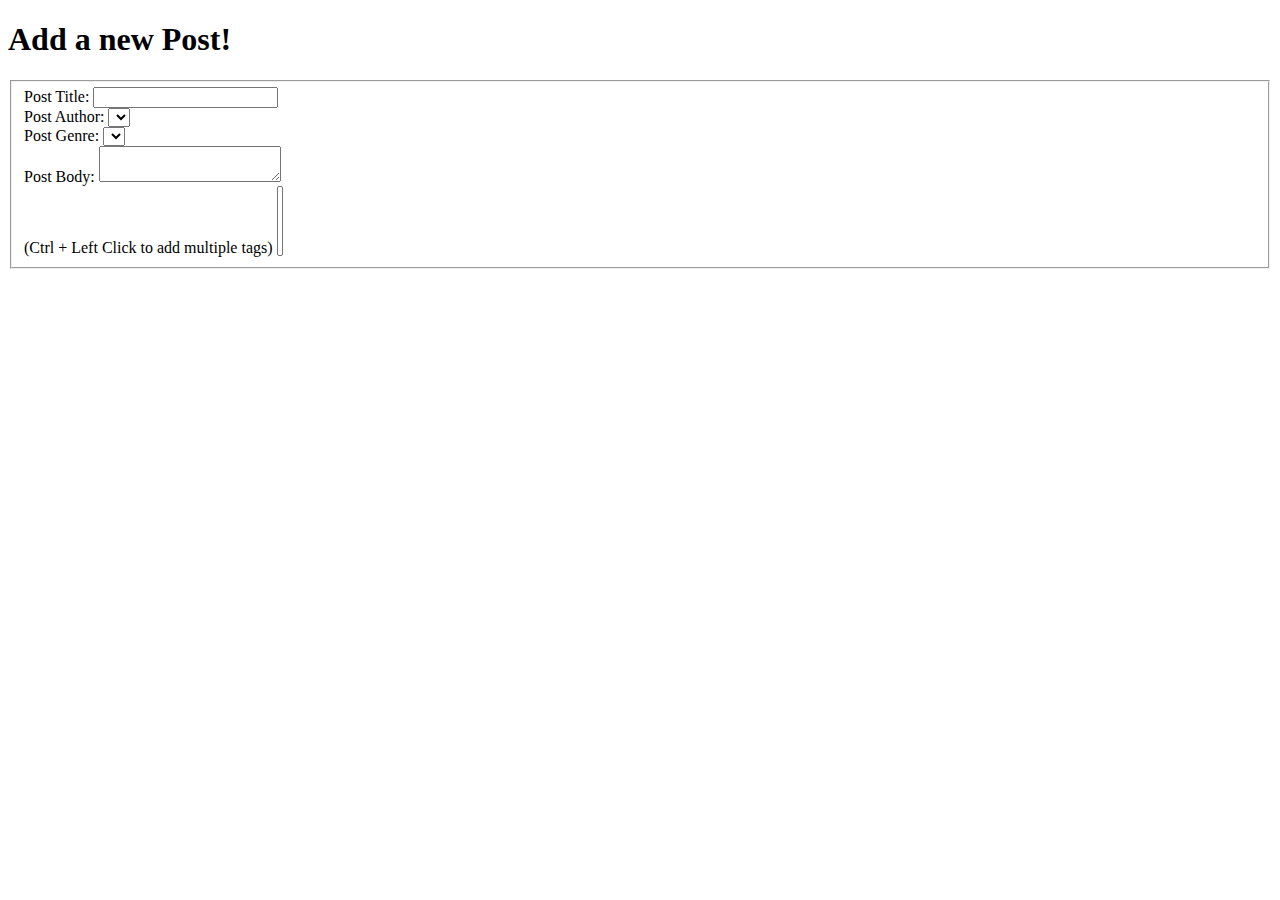
==== src/main/resources/Template/add_post.html @ 30a3a2c3 "added add_post html template" ====
<!DOCTYPE html>
<html lang="en">

<head>
    <meta charset="UTF-8">
    <meta name="viewport" content="width=device-width, initial-scale=1.0">
    <meta http-equiv="X-UA-Compatible" content="ie=edge">
    <title>Tree Blog Single Post</title>
    <link rel="stylesheet" href="/css/main.css">
    <link rel="stylesheet" href="/css/header-nav-footer.css">
    <link rel="stylesheet" href="/css/masonry-stylesheet.css">
</head>

<body>
    <div class="wrapper">
        <section class="header" th:insert="/sections/header :: header"></section>
        <section class="nav" th:insert="/sections/nav :: nav"></section>

        <section class="content">
            <div class="add-post-header">
                <h1 class="add-post-header__text">Add a new Post!</h1>
            </div>

            <form class="add-post-form" action="/add" method="POST">
                <fieldset>
                    <div class="add-post-form__field">
                        <label for="blogPostTitle" class="add-post-form__field-label">Post Title:</label>
                        <input class="add-post-form__field-input" type="text" id="blogPostTitle" name="blogPostTitle"></input>
                    </div>

                    <div class="add-post-form__field">
                        <label for="blogAuthorId" class="add-post-form__field-label">Post Author:</label>
                        <select class="add-post-form__field-dropdown" name="blogAuthorId" id="blogAuthorId">
                            <option value="SELECT AN AUTHOR"></option>
                            <option th:each="blogAuthor : ${blogAuthors}" th:value="${blogAuthor.id}" th:text="${blogAuthor.blogAuthorName}"></option>
                        </select>
                    </div>

                    <div class="add-post-form__field">
                        <label for="blogGenreId" class="add-post-form__field-label">Post Genre:</label>
                        <select class="add-post-form__field-dropdown" name="blogGenreId" id="blogGenreId">
                            <option value="SELECT A GENRE"></option>
                            <option th:each="blogGenre : ${blogGenres}" th:value="${blogGenre.id}" th:text="${blogGenre.blogGenreName}"></option>
                        </select>
                    </div>

                    <div class="add-post-form__field">
                        <label for="blogBody" class="add-post-form__field-label">Post Body:</label>
                        <textarea class="add-post-form__field-textarea" id="blogBody" name="blogBody"></textarea>
                    </div>
            
                    <div class="add-post-form__field">
                        <label class="add-post-form__field-label">(Ctrl + Left Click to add multiple tags)</label>
                        <select multiple size class="add-post-form__field-selectbox" name="blogTagList" id="blogTagList">
                            <option th:each="blogTag : ${blogTags}" th:value="${blogTag.id}" th:text="${blogTag.blogTagName}"></option>
                        </select>
                    </div>
            
                </fieldset>
            </form>
        </section>
        <section class="footer" th:insert="/sections/footer :: footer"></section>
    </div>
</body>

</html>
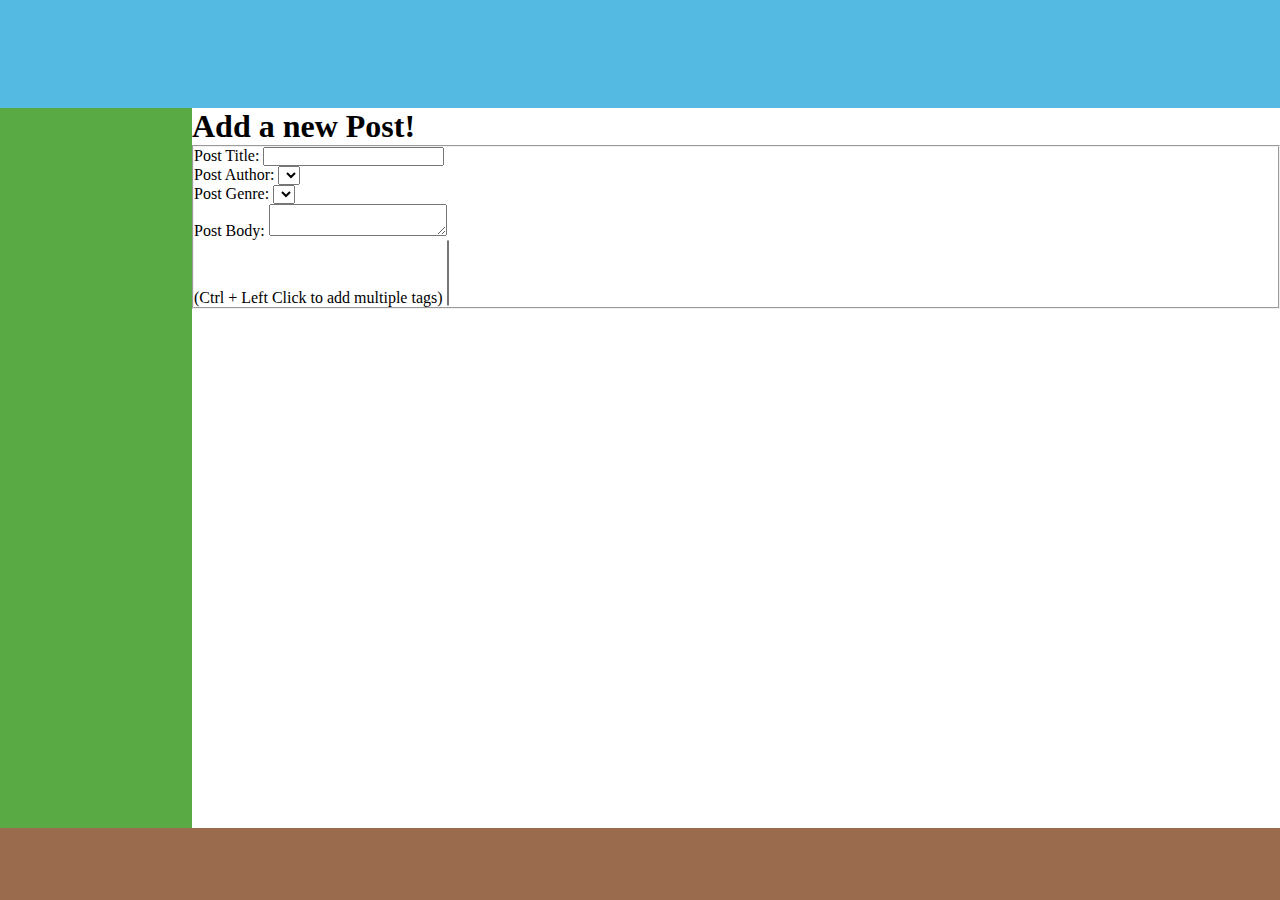
==== commit 65e8311f: "css styling" ====
--- a/src/main/resources/Template/add_post.html
+++ b/src/main/resources/Template/add_post.html
@@ -1,15 +1,15 @@
 <!DOCTYPE html>
 <html lang="en">
 
-<head>
-    <meta charset="UTF-8">
-    <meta name="viewport" content="width=device-width, initial-scale=1.0">
-    <meta http-equiv="X-UA-Compatible" content="ie=edge">
-    <title>Tree Blog Single Post</title>
-    <link rel="stylesheet" href="/css/main.css">
-    <link rel="stylesheet" href="/css/header-nav-footer.css">
-    <link rel="stylesheet" href="/css/masonry-stylesheet.css">
-</head>
+    <head>
+        <meta charset="UTF-8">
+        <meta name="viewport" content="width=device-width, initial-scale=1.0">
+        <meta http-equiv="X-UA-Compatible" content="ie=edge">
+        <title>Tree Blog</title>
+        <link rel="stylesheet" href="../static/css/main.css">
+        <link rel="stylesheet" href="../static/css/header-nav-footer.css">
+        <link rel="stylesheet" href="../static/css/masonry-stylesheet.css">
+    </head>
 
 <body>
     <div class="wrapper">
--- a/src/main/resources/static/css/main.css
+++ b/src/main/resources/static/css/main.css
@@ -0,0 +1,20 @@
+* {
+    box-sizing: border-box;
+    margin: 0;
+    padding: 0;
+}
+
+html {
+    --brown: #9A6B4C;
+    --blue: rgb(85, 186, 226);
+    --green: #59AA44;
+}
+
+.wrapper {
+    display: grid;
+    grid-template-areas: "header header" "nav content" "footer footer";
+    grid-template-columns: 15% 1fr;
+    grid-template-rows: 12% 1fr 8%;
+    height: 100vh;
+    width: 100vw;
+}--- a/src/main/resources/static/css/header-nav-footer.css
+++ b/src/main/resources/static/css/header-nav-footer.css
@@ -0,0 +1,20 @@
+@import url("main.css");
+
+.header{
+    display: flex;
+    justify-content: center;
+    grid-area: header;
+    background-color: var(--blue);
+}
+
+.nav {
+    grid-area: nav;
+    background-color: var(--green);
+}
+
+.footer {
+    display: flex;
+    justify-content: flex-end;
+    grid-area: footer;
+    background-color: var(--brown);
+}--- a/src/main/resources/static/css/masonry-stylesheet.css
+++ b/src/main/resources/static/css/masonry-stylesheet.css
@@ -0,0 +1,57 @@
+.masonryblocks{
+    background-color: black;   
+    border-radius: 4%;
+    box-sizing: border-box;
+    border: solid;
+    display: inline-block;
+    color: white;
+    margin: 0 0 15px;
+    opacity: 0.7;
+    padding: 20px;
+    width: 100%;
+}
+
+.masonryblocks:hover{
+    background-color: black;   
+    border-radius: 4%;
+    box-sizing: border-box;
+    border: solid;
+    display: inline-block;
+    color: orange;
+    margin: 0 0 15px;
+    opacity: 0.9;
+    padding: 20px;
+    width: 100%;
+    transition: 2s;
+}
+
+.masonryholder{
+    column-count: 4;
+    column-gap: 20px;
+    max-width: 1600px;
+    margin: 0 auto;
+}
+
+@media screen and (max-width:768px){
+.masonryholder{
+    column-count: 1;
+    }
+}
+    
+@media screen and (min-width:769px){
+.masonryholder{
+    column-count: 2;
+    }
+}
+    
+@media screen and (min-width:1080px){
+.masonryholder{
+    column-count: 3;
+    }
+}
+    
+@media screen and (min-width:1200px){
+.masonryholder{
+    column-count: 4;
+    }
+} 
